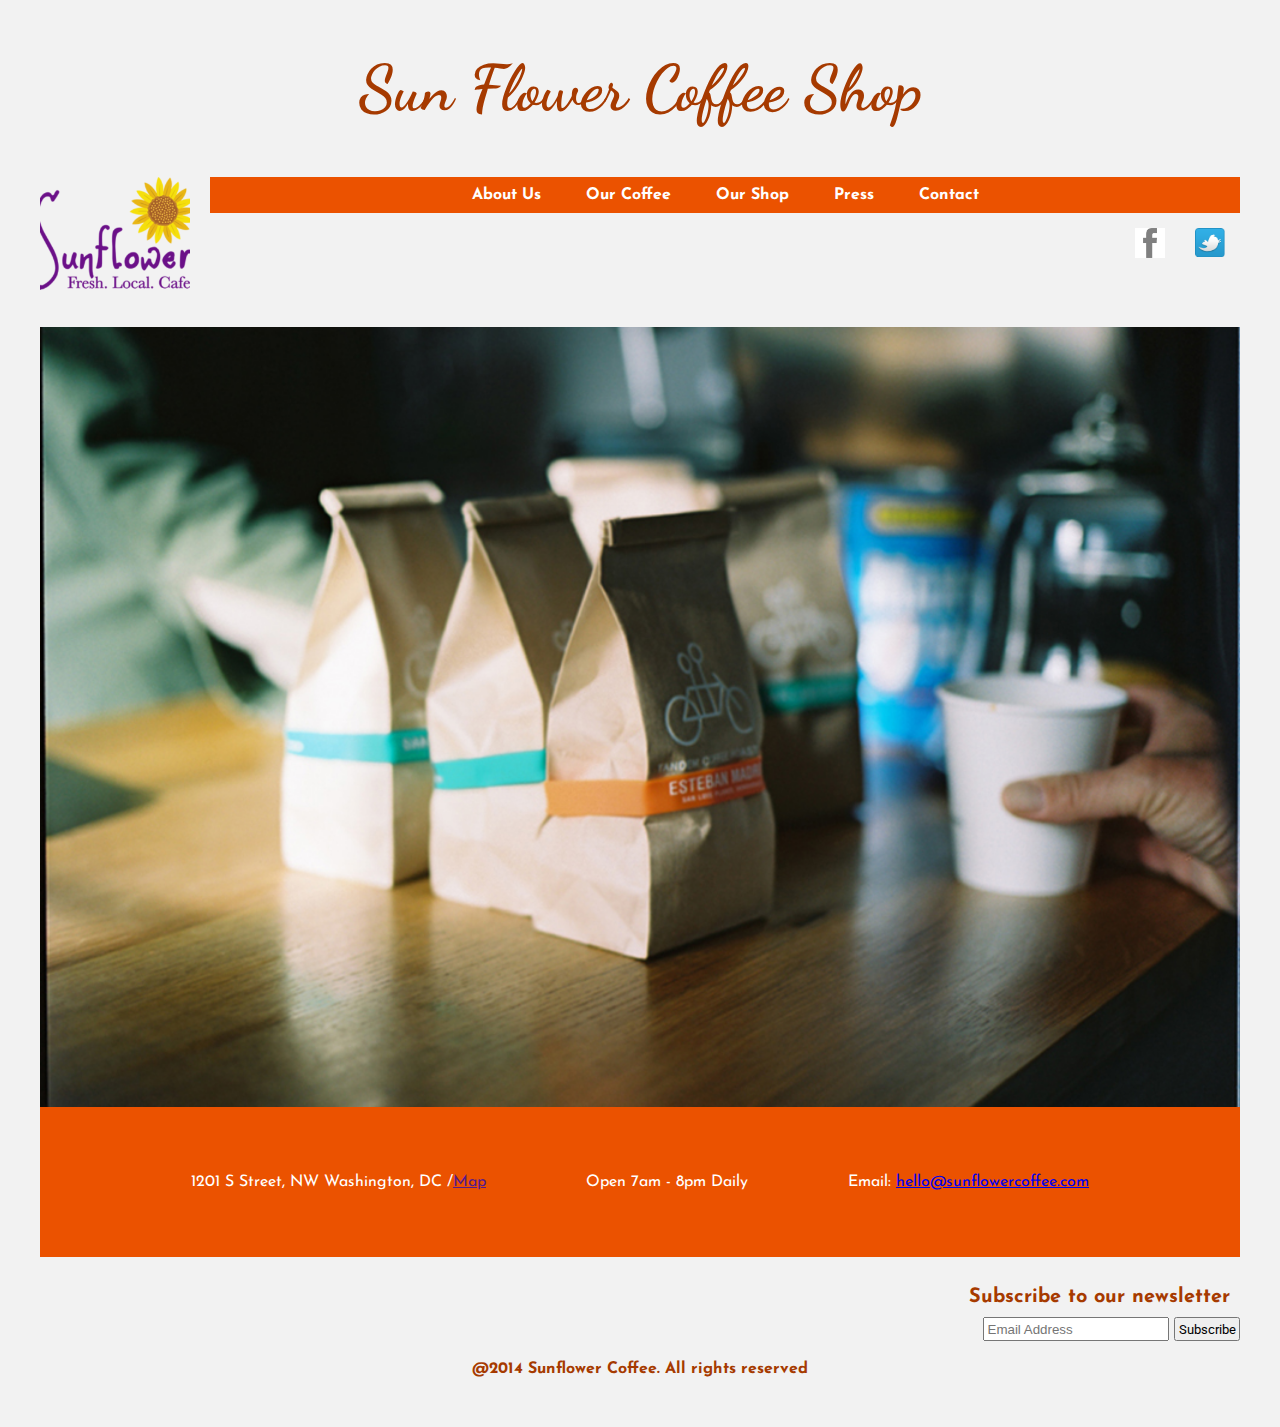
==== hw1/index.html @ f21005a6 "changed name to index" ====
<html>
  <head>
    <meta charset="utf-8">
    <meta name="viewport" content="width=device-width, initial-scale=1">
    <title>Sun Flower Coffee Shop</title>
    <link rel="stylesheet" type="text/css" href="style.css"/>
  </head>

  <body>
    <header>
      <h1 id="title">Sun Flower Coffee Shop</h1>
    </header>

    <a href="coffee.html"><img id="logo" src="images/Sunflower.png" alt="Sunflower Coffee Shop's logo"></a>

    <nav>
      <ul>
          <li><a href="aboutus.html">About Us</a></li>
          <li id="dropdown"><a href="#our-coffee">Our Coffee</a>
            <section id="dropdownitems">
              <a href="#">
                <img src="images/darkroast.jpg" alt="Dark Roast coffee">
                <p>Dark Roast<br>$2.99</p>
              </a>
              <a href="#">
                <img src="images/espresso.jpg" alt="Dark Roast coffee">
                <p>Espresso<br>$4.99</p>
              </a>
              <a href="#">
                <img src="images/latte.jpeg" alt="Dark Roast coffee">
                <p>Latte<br>$3.99</p>
              </a>
            </section>
          </li>
          <li><a href="#shop">Our Shop</a></li>
          <li><a href="#press">Press</a></li>
          <li><a href="#contat">Contact</a></li>
      </ul>
    </nav>

    <a class="socialmedia" href="https://twitter.com/home"><img src="images/twitter.png" alt="Link to Twitter"></a>
    <a class="socialmedia" href="https://www.facebook.com/"><img src="images/Facebook.png" alt="Link to Facebook"></a>

    <main>
      <img src="images/home-02.jpg" alt="Picture of table with coffee bags on it">
      <section id="info">
        <p>1201 S Street, NW Washington, DC /<a href="">Map</a></p>
        <p>Open 7am - 8pm Daily</p>
        <p>Email: <a href="mailto:hello@sunflowercoffee.com">hello@sunflowercoffee.com</a></p>
      </section>
    </main>

    <aside>
      <p>Subscribe to our newsletter<p>
      <form action="Final.html" method="post" class="subscribe-form">
        <input type="text" name="email" placeholder="Email Address">
        <input type="submit" value="Subscribe">
      </form>
    </aside>

    <footer>
      <p>@2014 Sunflower Coffee. All rights reserved</p>
    </footer>

  </body>
</html>
---- hw1/style.css ----
@import url('https://fonts.googleapis.com/css2?family=Dancing+Script&display=swap');
@import url('https://fonts.googleapis.com/css2?family=Josefin+Sans&display=swap');
@import url('https://fonts.googleapis.com/css2?family=Roboto&display=swap');

/* General */
* {
  margin: 0;
  padding: 0;
}

html {
  background-color: #f2f2f2;
}

body {
  width: 1200px;
  margin: 0 auto;
  font-family: 'Josefin Sans', sans-serif;
}

/* Header */
header {
  font-size: 24pt;
  font-family: 'Dancing Script', cursive;
  text-align: center;
  color: #A63A00; /* Dark orange */
  margin: 50px 0px;
}

#logo {
  width: 150px;
  float: left;
  margin: 0px 20px 0px 0px;
}

/* Navigation Bar */
nav {
  width: 1030px;
  float: right;
  background-color: #EB5200; /* Tangerine color */
}

nav ul {
  list-style-type: none;
  text-align: center;
}

nav li {
  display: inline-block;
  padding: 10px;
}

nav a {
  text-decoration: none;
  color: white;
  font-weight: bold;
  padding: 10px;
}

nav a:active {
  background-color: #E96133;
}

nav a:hover {
  text-decoration: underline;
}

nav a:visited {
  background-color: #672526;
}

#dropdown {
  position: relative;
  display: inline-block;
}

#dropdownitems {
  display: none; /* Hidden by default */
  position: absolute;
  background-color: white;
  min-width: 200px;
  margin: 10px 0px 0px 5px;
  text-align: left;
  box-shadow: 0px 8px 16px 0px rgba(0,0,0,0.2);
  z-index: 1;
}

#dropdownitems img {
  width: 50px;
  float: left;
  margin: 0px 20px 0px 0px;
  vertical-align: middle;
}

#dropdownitems a {
  height: 50px;
  color: black;
  text-decoration: none;
  display: block;
}

#dropdownitems a:hover {
  background-color: #F2AA0C;
}

#dropdown:hover #dropdownitems {
  display: block;
}








/* Social Media links */
.socialmedia {
  float: right;
  margin: 15px;
}

.socialmedia img {
  width: 30px;
}

/* Main section */
main {
  clear: both;
  margin: 200px 0px 0px 0px;
}

main img {
  width: 100%;
}

main #info {
  height: 150px;
  background-color: #EB5200;
  display: flex;
  align-items: center;
  justify-content: center;
}

main #info p {
  text-align: center;
  color: white;
  margin: 25px 0px;
  padding: 50px;
}

main h2 {
  margin: 250px 30px 30px;
}

main .aboutus {
  float: left;
  width: 50%;
}

main .aboutus p {
  font-family: 'Roboto', sans-serif;
  margin: 0px 30px;
}

main #aboutusimage {
  width: 90%;
}

main #bestofdc {
  display: block;
  clear: left;
  width: 300px;
  margin: 500px auto 30px;
}

/* Aside section */
aside {
  float: right;
  text-align: right;
  margin: 20px 0px;
}

aside p {
  margin: 10px;
  font-size: 15pt;
  color: #A63A00;
  font-weight: bold;
}

aside input[type=text] {
  padding: 2.5px;
}

aside input[type=text]:hover {
  border: 3px solid black;
}

aside input[type=text]:focus {
  border: 5px solid lightblue;
}

aside input[type=submit] {
  font-family: 'Roboto', sans-serif;
  padding: 2.5px;
}

aside input[type=submit]:hover {
  background-color: lightblue;
}

/* Footer */
footer {
  clear: right;
  text-align: center;
  color: #A63A00;
  font-weight: bold;
  margin: 50px 0px;
}
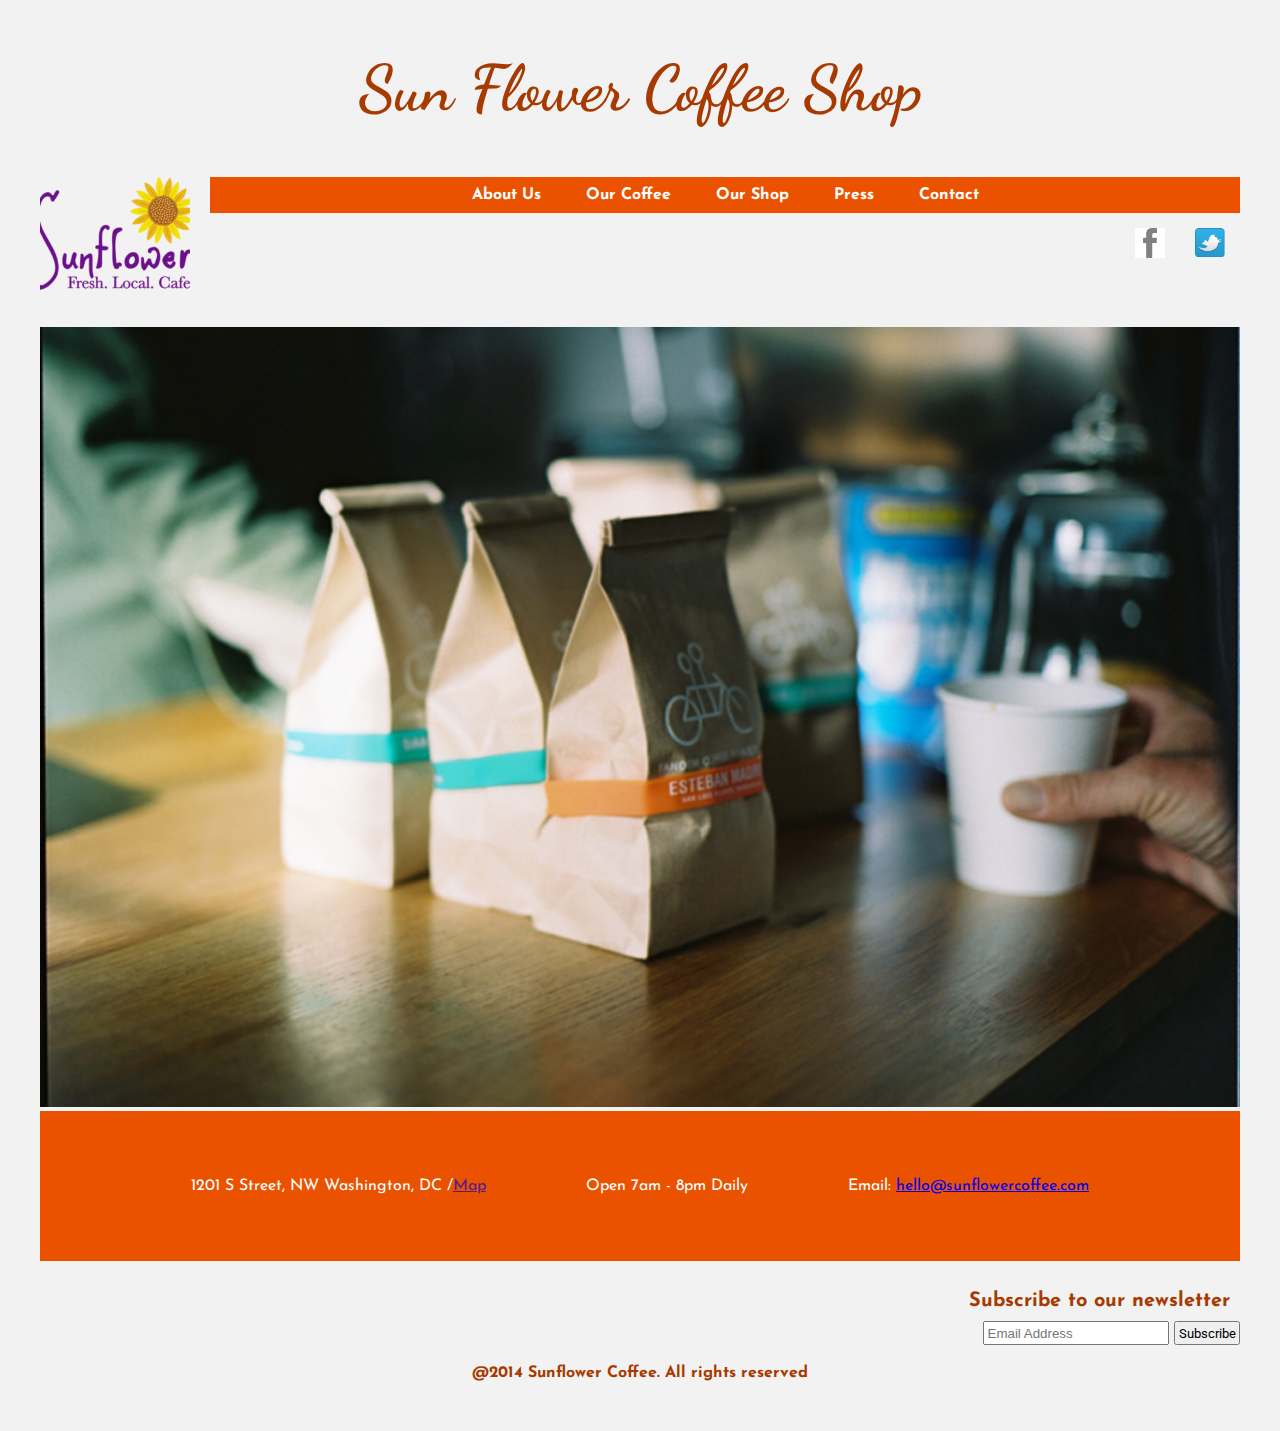
==== commit 1fb07e2b: "fixed html" ====
--- a/hw1/index.html
+++ b/hw1/index.html
@@ -1,4 +1,5 @@
-<html>
+<!DOCTYPE html>
+<html lang="en" dir="ltr">
   <head>
     <meta charset="utf-8">
     <meta name="viewport" content="width=device-width, initial-scale=1">
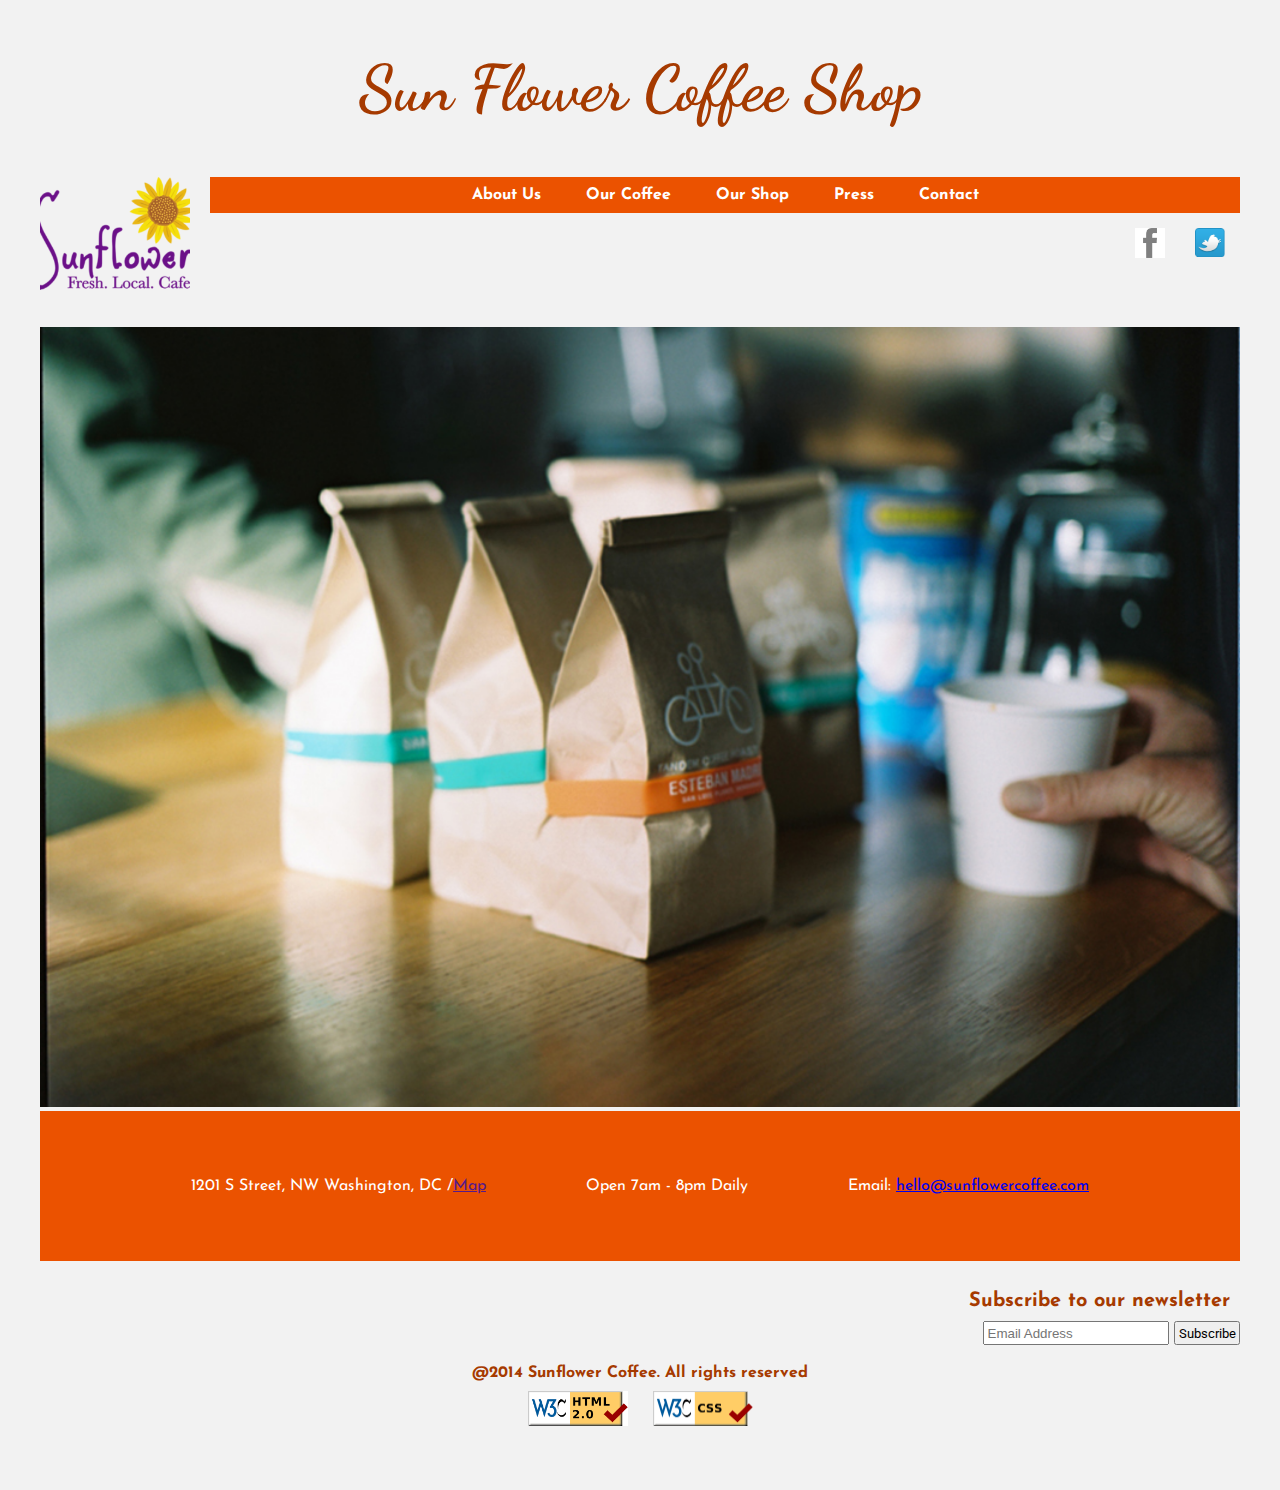
==== commit c26b1025: "added validators" ====
--- a/hw1/index.html
+++ b/hw1/index.html
@@ -12,7 +12,7 @@
       <h1 id="title">Sun Flower Coffee Shop</h1>
     </header>
 
-    <a href="coffee.html"><img id="logo" src="images/Sunflower.png" alt="Sunflower Coffee Shop's logo"></a>
+    <a href="index.html"><img id="logo" src="images/Sunflower.png" alt="Sunflower Coffee Shop's logo"></a>
 
     <nav>
       <ul>
@@ -39,8 +39,8 @@
       </ul>
     </nav>
 
-    <a class="socialmedia" href="https://twitter.com/home"><img src="images/twitter.png" alt="Link to Twitter"></a>
-    <a class="socialmedia" href="https://www.facebook.com/"><img src="images/Facebook.png" alt="Link to Facebook"></a>
+    <a class="socialmedia" href="https://twitter.com/home" target="_blank"><img src="images/twitter.png" alt="Link to Twitter"></a>
+    <a class="socialmedia" href="https://www.facebook.com/" target="_blank"><img src="images/Facebook.png" alt="Link to Facebook"></a>
 
     <main>
       <img src="images/home-02.jpg" alt="Picture of table with coffee bags on it">
@@ -61,6 +61,8 @@
 
     <footer>
       <p>@2014 Sunflower Coffee. All rights reserved</p>
+      <a href="https://validator.w3.org/" target="_blank"><img class="validator" src="images/html.png" alt="HTML Validator"></a>
+      <a href="http://www.css-validator.org/" target="_blank"><img class="validator"src="images/css.png" alt="CSS Validator"></a>
     </footer>
 
   </body>
--- a/hw1/style.css
+++ b/hw1/style.css
@@ -217,3 +217,8 @@
   font-weight: bold;
   margin: 50px 0px;
 }
+
+.validator {
+  width: 100px;
+  margin: 10px;
+}
